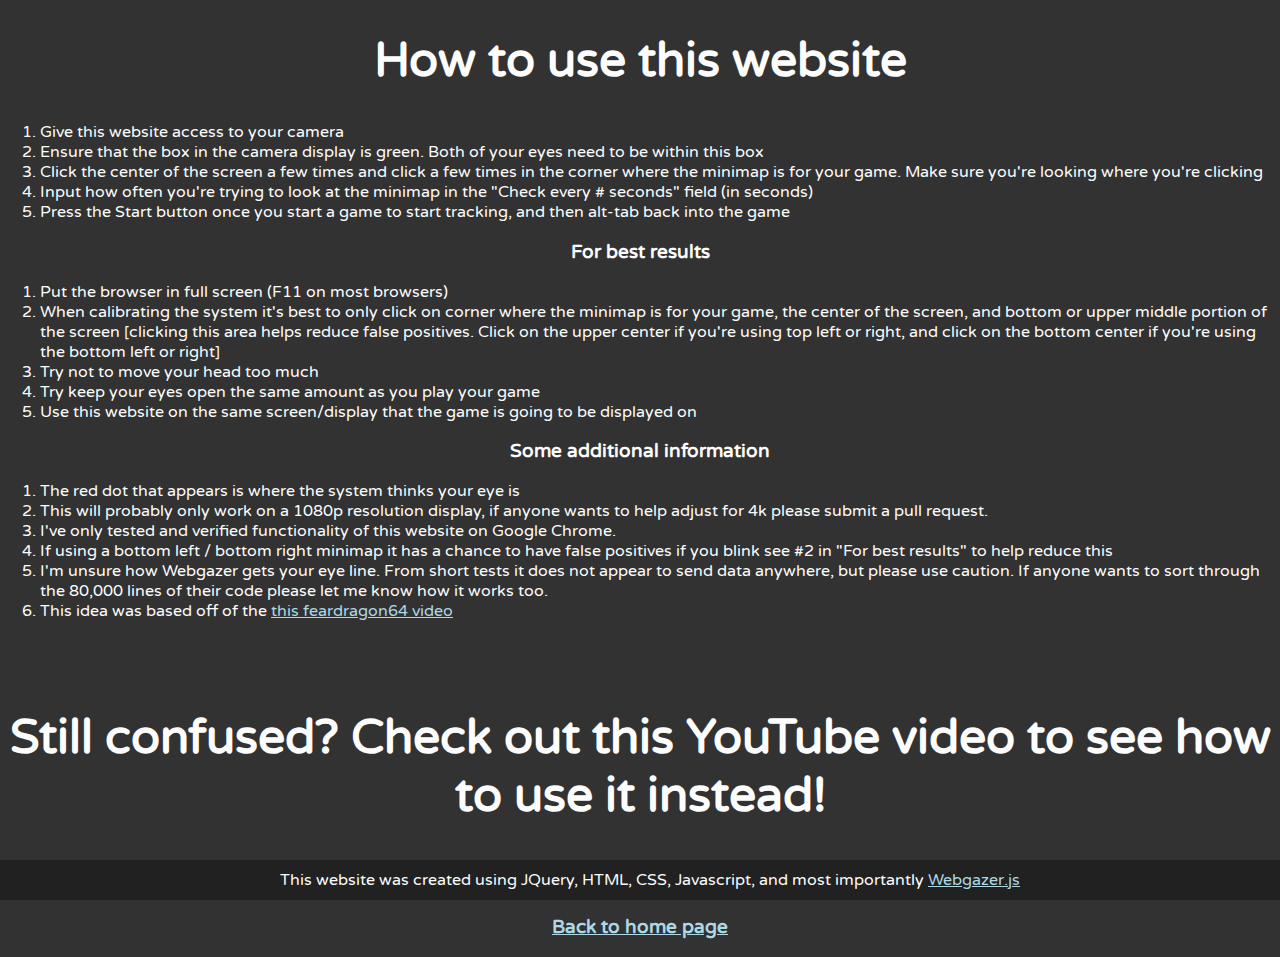
==== help.html @ 3dc4d481 "First commit" ====
<!DOCTYPE html>
<html lang="en">

<head>
    <meta charset="UTF-8">
    <meta name="viewport" content="width=device-width, initial-scale=1.0">
    <title>Minimap trainer</title>
    <link rel="stylesheet" href="style.css">
    <link href="https://fonts.googleapis.com/css2?family=Bree+Serif&family=Varela+Round&display=swap" rel="stylesheet">
</head>

<body>
    <div class="container">
        <h1>How to use this website</h1>
        <ol>
            <li>Give this website access to your camera</li>
            <li>Ensure that the box in the camera display is green. Both of your eyes need to be within this box</li>
            <li>Click the center of the screen a few times and click a few times in the corner where the minimap is for your game. Make sure you're looking where you're clicking</li>
            <li>Input how often you're trying to look at the minimap in the "Check every # seconds" field (in seconds)</li>
            <li>Press the Start button once you start a game to start tracking, and then alt-tab back into the game</li>
        </ol>
        <h3>For best results</h3>
        <ol>
            <li>Put the browser in full screen (F11 on most browsers)</li>
            <li>When calibrating the system it's best to only click on corner where the minimap is for your game, the center of the screen, and bottom or upper middle portion of the screen [clicking this area helps reduce false positives. Click on the upper
                center if you're using top left or right, and click on the bottom center if you're using the bottom left or right]
            </li>
            <li>Try not to move your head too much</li>
            <li>Try keep your eyes open the same amount as you play your game</li>
            <li>Use this website on the same screen/display that the game is going to be displayed on</li>
        </ol>
        <h3>Some additional information</h3>
        <ol>
            <li>The red dot that appears is where the system thinks your eye is</li>
            <li>This will probably only work on a 1080p resolution display, if anyone wants to help adjust for 4k please submit a pull request.</li>
            <li>I've only tested and verified functionality of this website on Google Chrome.</li>
            <li>If using a bottom left / bottom right minimap it has a chance to have false positives if you blink see #2 in "For best results" to help reduce this</li>
            <li>I'm unsure how Webgazer gets your eye line. From short tests it does not appear to send data anywhere, but please use caution. If anyone wants to sort through the 80,000 lines of their code please let me know how it works too.</li>
            <li>This idea was based off of the <a href="https://www.youtube.com/watch?v=oDBj2dzF5oY">this feardragon64 video</a></li>
        </ol>
    </div>
    <br>
    <br>
    <h1>Still confused? Check out this YouTube video to see how to use it instead!</h1>
    <br>
    <br>
    <h3><a href="index.html">Back to home page</a></h3>
    <script src="https://code.jquery.com/jquery-3.5.1.min.js" integrity="sha256-9/aliU8dGd2tb6OSsuzixeV4y/faTqgFtohetphbbj0=" crossorigin="anonymous"></script>
    <script src="script.js"></script>
</body>
<footer>
    This website was created using JQuery, HTML, CSS, Javascript, and most importantly <a href="https://webgazer.cs.brown.edu/">Webgazer.js</a>
</footer>

</html>
---- style.css ----
html,
body {
    margin: 0;
    padding: 0;
}

a:link {
    color: lightblue;
}

a:visited {
    color: lightcoral;
}

h1 {
    font-size: 3rem;
}

input {
    font-size: 2rem;
    width: 70px;
    background-color: #212121;
    color: #FDFDFD;
}

input[type="radio"] {
    width: 13px;
}

body {
    background-color: #323232;
    text-align: center;
    font-family: 'Varela Round', sans-serif;
    color: #FDFDFD;
}

footer {
    padding: 10px;
    bottom: 0;
    position: fixed;
    text-align: center;
    width: 100%;
    background-color: #212121;
}

ol {
    text-align: left;
}

.button-start {
    margin: auto;
    font-size: 3rem;
    font-family: 'Varela Round', sans-serif;
    padding: 0 20px;
    background-color: #d8d3cd;
    color: #FDFDFD;
    border-radius: 10px;
    border-style: solid;
    border-width: thick;
    margin-top: 100px;
}

.button-start:hover {
    border-color: #F0F0F0;
}

.container {
    pointer-events: none;
}

.container a {
    pointer-events: all;
}

.removed {
    display: none;
}

.hidden {
    visibility: hidden;
}

.radio_container {
    position: absolute;
    left: 50%;
    -ms-transform: translateX(-50%);
    transform: translateX(-50%);
    font-size: 1.5rem;
    display: grid;
    text-align: left;
    grid-template-columns: 30px 200px 30px 200px;
    grid-row: auto auto;
}

.settings {
    margin: 5% 30% 0% 30%;
    font-size: 2rem;
}

#interval {
    margin-bottom: 10px;
}
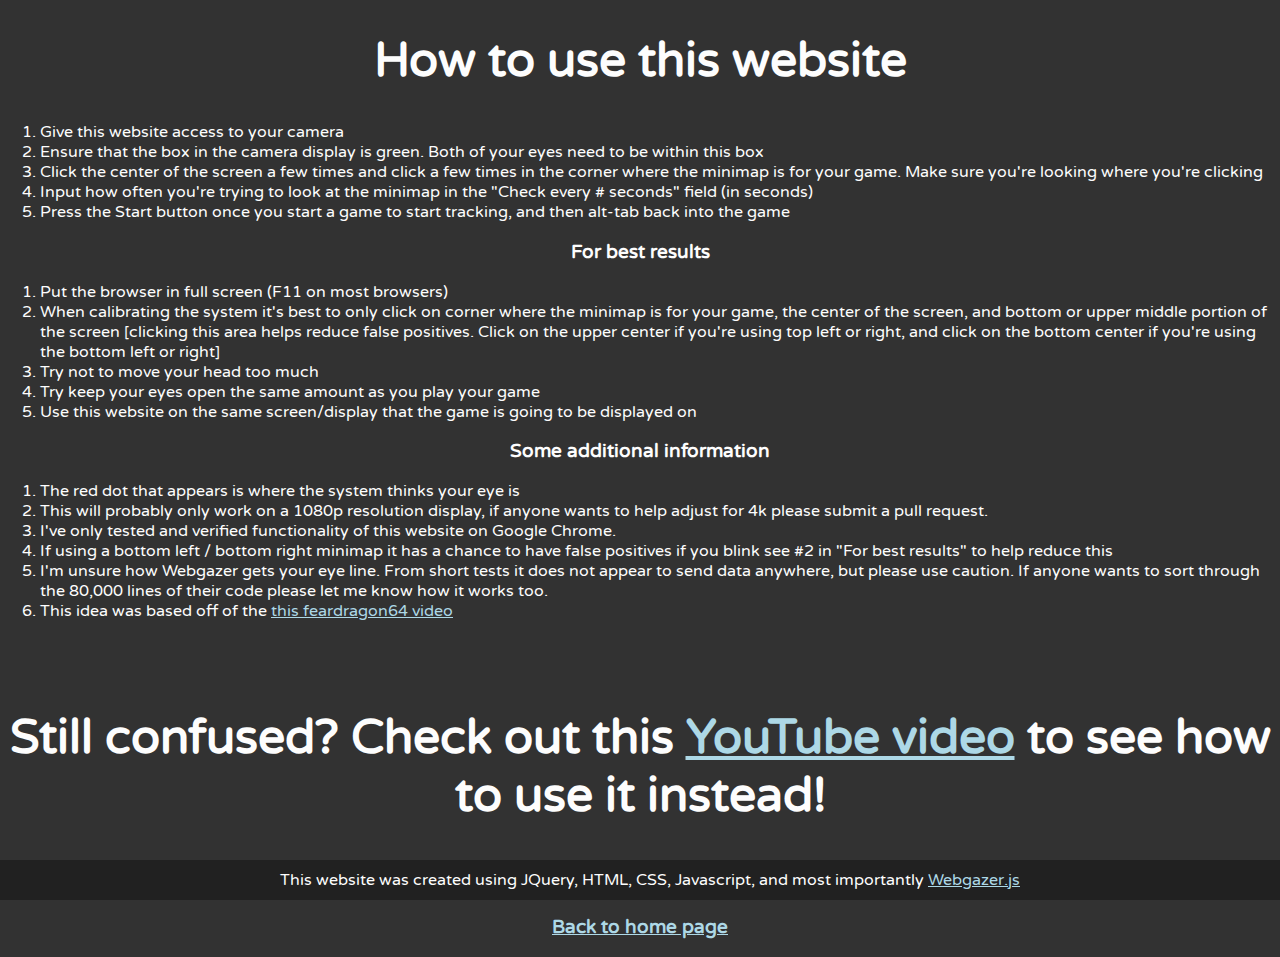
==== commit 5100b376: "Update help.html" ====
--- a/help.html
+++ b/help.html
@@ -41,7 +41,7 @@
     </div>
     <br>
     <br>
-    <h1>Still confused? Check out this YouTube video to see how to use it instead!</h1>
+    <h1>Still confused? Check out this <a href="https://www.youtube.com/watch?v=SFWoY6yUos4">YouTube video</a> to see how to use it instead!</h1>
     <br>
     <br>
     <h3><a href="index.html">Back to home page</a></h3>
@@ -52,4 +52,4 @@
     This website was created using JQuery, HTML, CSS, Javascript, and most importantly <a href="https://webgazer.cs.brown.edu/">Webgazer.js</a>
 </footer>
 
-</html>+</html>
